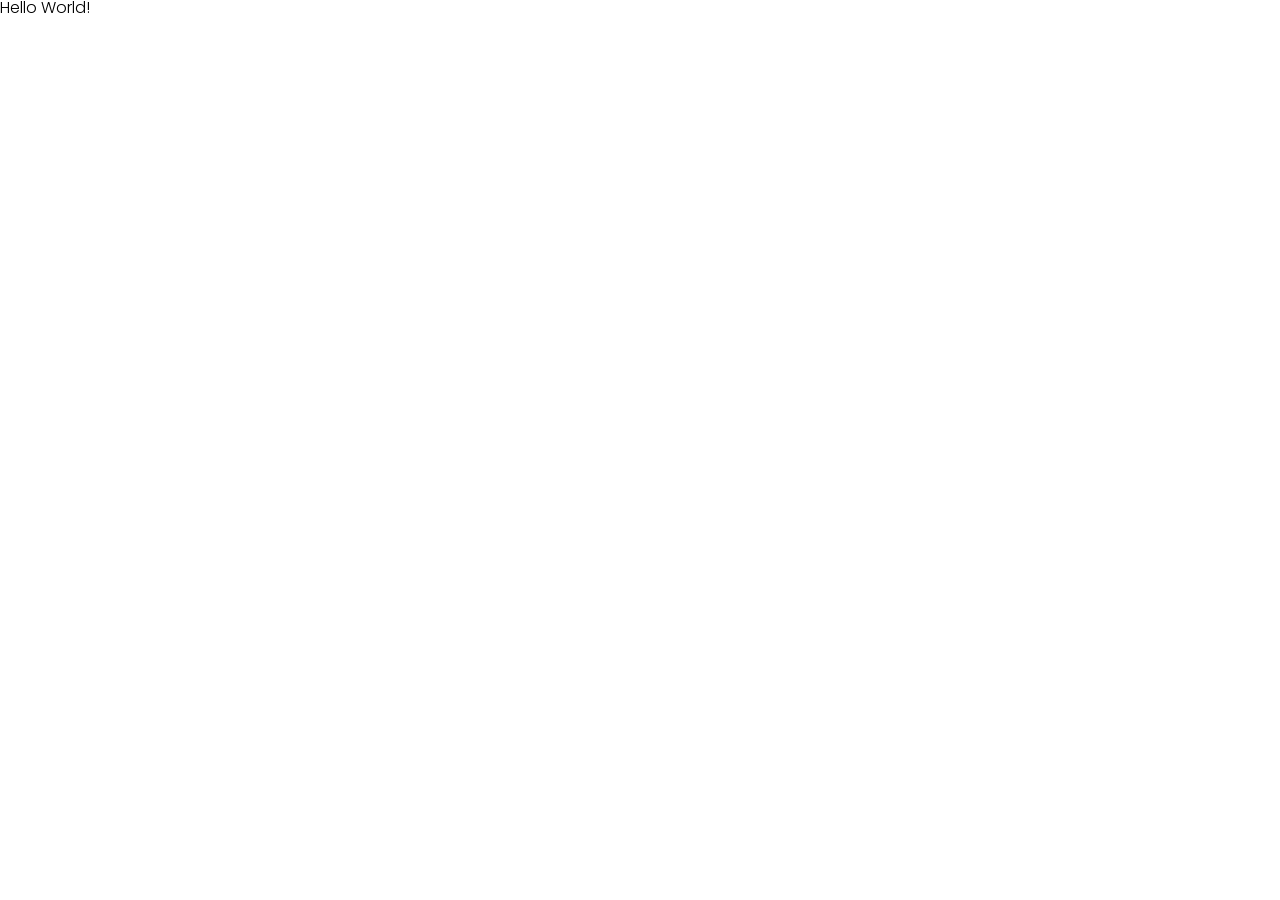
==== index.html @ da1f99ac "Created HTML/CSS files and a folder for images and icons/logos, selected a font family, and added so" ====
<!DOCTYPE html>
<html lang="en">
<head>
    <meta charset="UTF-8">
    <meta name="viewport" content="width=device-width, initial-scale=1.0">
    
    <!-- font family pack from 'google fonts' -->
    <link rel="preconnect" href="https://fonts.googleapis.com">
    <link rel="preconnect" href="https://fonts.gstatic.com" crossorigin>
    <link href="https://fonts.googleapis.com/css2?family=Poppins:ital,wght@0,100;0,200;0,300;0,400;0,500;0,600;0,700;0,800;0,900;1,100;1,200;1,300;1,400;1,500;1,600;1,700;1,800;1,900&display=swap" rel="stylesheet">

    <!-- CSS files in order. consistent, specific and unique designs. -->
    <link rel="stylesheet" href="./css/base.css">

    <title> Portfolio Task </title>
</head>
<body>
    
    Hello World!

</body>
</html>
---- css/base.css ----
:root {
    /* colors pallete */



    /* font size */



    /* other */


}



/*** 2. RESET ***/
* {
    /* removes spaces that are already present on a newly opened web page */
    margin:     0;
    padding:    0;

    /* returns the actual content size, including padding, border, margin and etc */
    box-sizing: border-box;
}

/* removes the dot that comes with the list item by default */
li, summary { list-style-type: none; }

/* the images on the site is always wide as the parent-element */
img { max-width: 100%; object-fit: cover; }

/* removes the underline, which is the default. */
a { text-decoration: none; }



/*** 3. ELEMENT ***/
/* knowledge from the class */ /*
html {
    font-size: 62.5%; 1rem = 10px
} 
*/


body {
        /* standard font pack for the whole project */
        font-family:        "Poppins", sans-serif;
        font-size:          var(--font-size_norm);
        font-weight:        300;
        line-height:        1rem;
        background-color:   var(--surface);

}



/*** 4. SHARED BLOCK ***/




/*** 5. FEATURING ***/




/*** 6. RESPONSIVE ***/
/* laptop */
@media only screen and (max-width: 64rem) {

}


/* tablet */
@media only screen and (max-width: 48rem) {

}


/* mobile */
@media only screen and (max-width: 26.5625rem) {

}
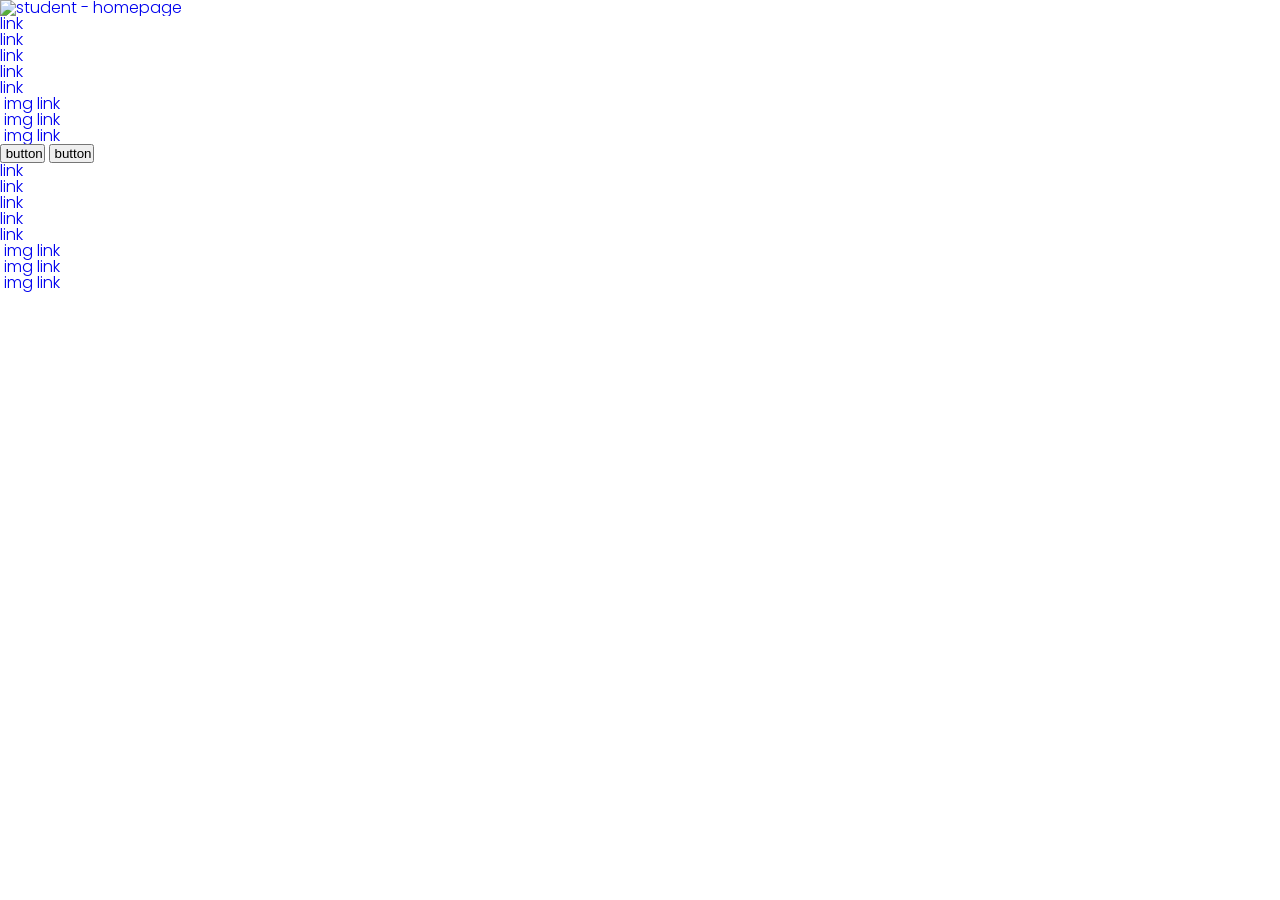
==== commit 92858155: "Built the HTML-skeleton for the header section witch includes nav list for pages and a group of butt" ====
--- a/index.html
+++ b/index.html
@@ -16,7 +16,74 @@
 </head>
 <body>
     
-    Hello World!
+    <header>
+        <nav aria-label="main menu">
+
+            <!-- brandmark logo -->
+            <a href="/">
+                <img src="#" alt="student - homepage">
+            </a>
+            
+
+            <!-- links for page categories and social media -->
+            <div class="nav-links">
+                <ul class="nav-link-list">
+                    <li><a href="#"> link </a></li>
+                    <li><a href="#"> link </a></li>
+                    <li><a href="#"> link </a></li>
+                    <li><a href="#"> link </a></li>
+                    <li><a href="#"> link </a></li>
+                </ul>
+
+                <ul class="nav-social-list">
+                    <li><a href="#" aria-label="linkedin profile">
+                        <img src="#" alt="" aria-hidden="true"> img link 
+                    </a></li>
+                    <li><a href="#" aria-label="github profile">
+                        <img src="#" alt="" aria-hidden="true"> img link 
+                    </a></li>
+                    <li><a href="#" aria-label="instagram profile">
+                        <img src="#" alt="" aria-hidden="true"> img link 
+                    </a></li>
+                </ul>
+            </div>
+
+
+            <!-- buttons for theme mode and drop menu action -->
+            <div class="nav-action">
+                <button type="button" aria-label="switch theme mode">
+                    <img src="#" alt="" aria-hidden="true"> button 
+                </button>
+                <button type="button" aria-label="toggle the dropdown menu">
+                    <img src="#" alt="" aria-hidden="true"> button 
+                </button>      
+            </div>
+        </nav>
+
+
+        <!-- dropdown menu includes links for page categories and social media -->
+        <div id="mainMenu" class="nav-links">
+            <ul class="menu-link-list">
+                <li><a href="#"> link </a></li>
+                <li><a href="#"> link </a></li>
+                <li><a href="#"> link </a></li>
+                <li><a href="#"> link </a></li>
+                <li><a href="#"> link </a></li>
+            </ul>
+
+            <ul class="menu-social-list">
+                <li><a href="#" aria-label="linkedin profile">
+                    <img src="#" alt="" aria-hidden="true"> img link 
+                </a></li>
+                <li><a href="#" aria-label="github profile">
+                    <img src="#" alt="" aria-hidden="true"> img link 
+                </a></li>
+                <li><a href="#" aria-label="instagram profile">
+                    <img src="#" alt="" aria-hidden="true"> img link 
+                </a></li>
+            </ul>
+        </div>
+    </header>
 
 </body>
 </html>
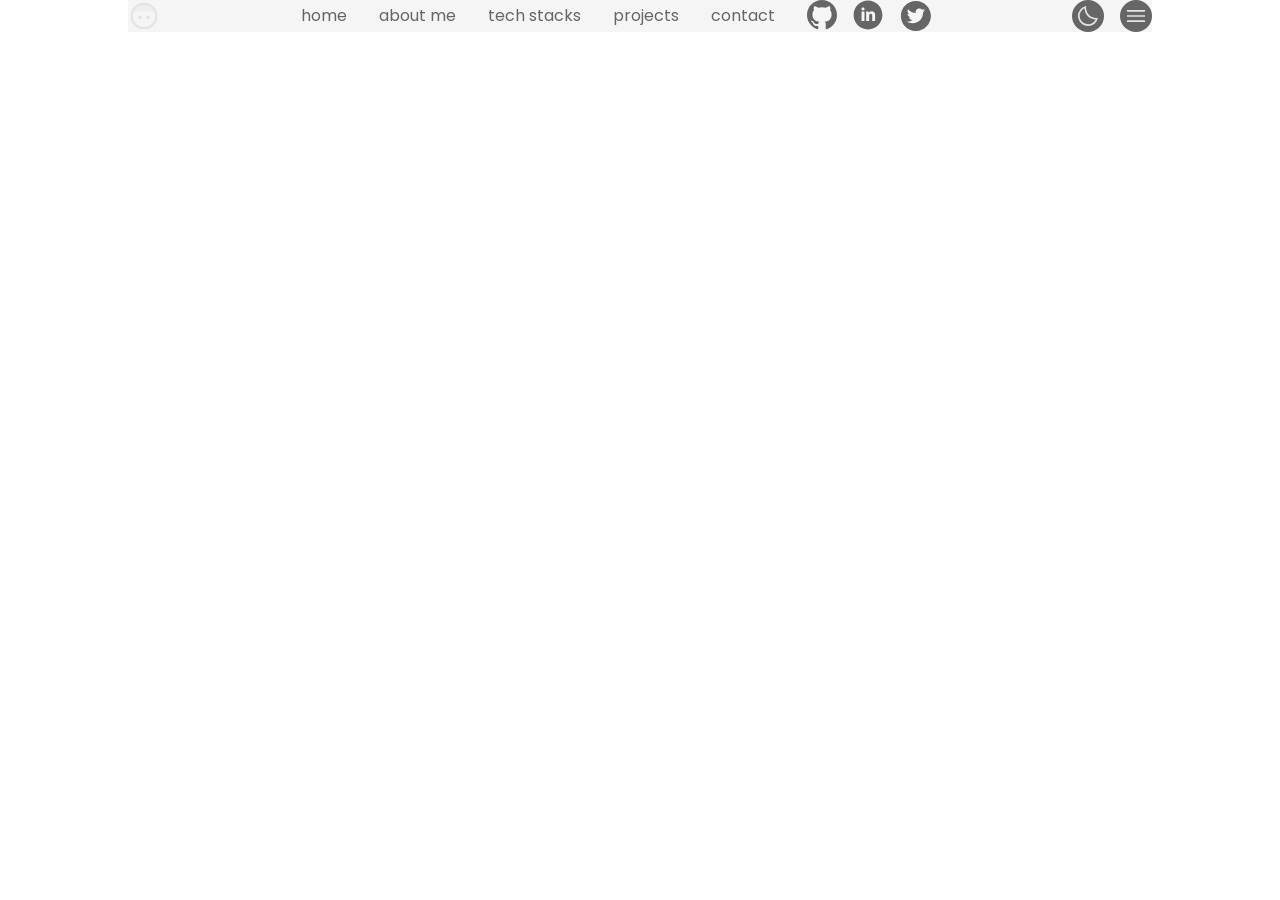
==== commit 3f924824: "Styled the nav in the header, basic + got the colors on nav" ====
--- a/index.html
+++ b/index.html
@@ -20,30 +20,30 @@
         <nav aria-label="main menu">
 
             <!-- brandmark logo -->
-            <a href="/">
-                <img src="#" alt="student - homepage">
+            <a href="/" class="nav-brand-box">
+                <img src="./img/icon/face-icon.svg" alt="student - homepage">
             </a>
             
 
             <!-- links for page categories and social media -->
             <div class="nav-links">
                 <ul class="nav-link-list">
-                    <li><a href="#"> link </a></li>
-                    <li><a href="#"> link </a></li>
-                    <li><a href="#"> link </a></li>
-                    <li><a href="#"> link </a></li>
-                    <li><a href="#"> link </a></li>
+                    <li><a href="#"> home  </a></li>
+                    <li><a href="#"> about me</a></li>
+                    <li><a href="#"> tech stacks </a></li>
+                    <li><a href="#"> projects </a></li>
+                    <li><a href="#"> contact </a></li>
                 </ul>
 
                 <ul class="nav-social-list">
                     <li><a href="#" aria-label="linkedin profile">
-                        <img src="#" alt="" aria-hidden="true"> img link 
+                        <img src="./img/logo/github-logo.svg" alt="" aria-hidden="true">
                     </a></li>
                     <li><a href="#" aria-label="github profile">
-                        <img src="#" alt="" aria-hidden="true"> img link 
+                        <img src="./img/logo/linkedin-logo.svg" alt="" aria-hidden="true">
                     </a></li>
                     <li><a href="#" aria-label="instagram profile">
-                        <img src="#" alt="" aria-hidden="true"> img link 
+                        <img src="./img/logo/x-logo.svg" alt="" aria-hidden="true">
                     </a></li>
                 </ul>
             </div>
@@ -51,11 +51,11 @@
 
             <!-- buttons for theme mode and drop menu action -->
             <div class="nav-action">
-                <button type="button" aria-label="switch theme mode">
-                    <img src="#" alt="" aria-hidden="true"> button 
-                </button>
                 <button type="button" aria-label="toggle the dropdown menu">
-                    <img src="#" alt="" aria-hidden="true"> button 
+                    <img src="./img/icon/moon-icon.svg" alt="" aria-hidden="true"> 
+                </button>      
+                <button type="button" aria-label="toggle the dropdown menu">
+                    <img src="./img/icon/menu-icon.svg" alt="" aria-hidden="true"> 
                 </button>      
             </div>
         </nav>
@@ -64,22 +64,22 @@
         <!-- dropdown menu includes links for page categories and social media -->
         <div id="mainMenu" class="nav-links">
             <ul class="menu-link-list">
-                <li><a href="#"> link </a></li>
-                <li><a href="#"> link </a></li>
-                <li><a href="#"> link </a></li>
-                <li><a href="#"> link </a></li>
-                <li><a href="#"> link </a></li>
+                <li><a href="#"> home </a></li>
+                <li><a href="#"> about me </a></li>
+                <li><a href="#"> tech stacks </a></li>
+                <li><a href="#"> projects </a></li>
+                <li><a href="#"> contact </a></li>
             </ul>
 
             <ul class="menu-social-list">
                 <li><a href="#" aria-label="linkedin profile">
-                    <img src="#" alt="" aria-hidden="true"> img link 
+                    <img src="./img/logo/github-logo.svg" alt="" aria-hidden="true">
                 </a></li>
                 <li><a href="#" aria-label="github profile">
-                    <img src="#" alt="" aria-hidden="true"> img link 
+                    <img src="./img/logo/linkedin-logo.svg" alt="" aria-hidden="true">
                 </a></li>
                 <li><a href="#" aria-label="instagram profile">
-                    <img src="#" alt="" aria-hidden="true"> img link 
+                    <img src="./img/logo/x-logo.svg" alt="" aria-hidden="true">
                 </a></li>
             </ul>
         </div>
--- a/css/base.css
+++ b/css/base.css
@@ -1,6 +1,9 @@
 :root {
     /* colors pallete */
-
+    --navbar: #f5f5f5;
+    --nav-link: #666666;
+    --nav-btn:  #666666;
+    --surface: #ffffff;
 
 
     /* font size */
@@ -46,9 +49,9 @@
 body {
         /* standard font pack for the whole project */
         font-family:        "Poppins", sans-serif;
-        font-size:          var(--font-size_norm);
+        font-size:          1rem;
         font-weight:        300;
-        line-height:        1rem;
+        line-height:        1;
         background-color:   var(--surface);
 
 }
@@ -56,12 +59,88 @@
 
 
 /*** 4. SHARED BLOCK ***/
+/* header */
+header {
+
+    nav[aria-label="main menu"] {
+        display: flex;
+        justify-content: space-between;
+        max-width: 64rem;
+            background-color: var(--navbar);
+            margin: 0 auto;
+
+    }
+
+
+/*** nav brand ***/
+    .nav-brand-box {
+        max-width: 2rem; max-height: 2rem;
+    }
+
+/*** nav links **/
+    .nav-links {
+        display: flex;
+        column-gap: 2rem;
+    }
+
+    
+    .nav-link-list {
+        display: flex;
+        column-gap: 2rem;
+    }
+
+    .nav-link-list li {
+        display: flex;
+        align-items: center;
+    }
+
+
+    .nav-social-list {
+        display: flex;
+        column-gap: 1rem;
+    }
+
+    .nav-social-list li {
+        display: flex;
+        align-items: center;
+        max-width: 2rem; max-height: 2rem;
+    }
+
+
+/*** nav action ***/
+    .nav-action {
+        display: flex;
+        column-gap: 1rem;
+    }
 
 
 
 
+
+    #mainMenu {
+        display: none;
+    }
+
+}
+
+
+
 /*** 5. FEATURING ***/
+/* link */
+.nav-link-list li a {
+        font-weight: 400;
+        color: var(--nav-link);
+}
 
+/* button */
+.nav-action button {
+    padding: .25rem;
+    border: none;
+    border-radius: 50%;
+    max-width: 2rem; max-height: 2rem;
+        background-color: var(--nav-btn);
+        cursor: pointer;
+}
 
 
 
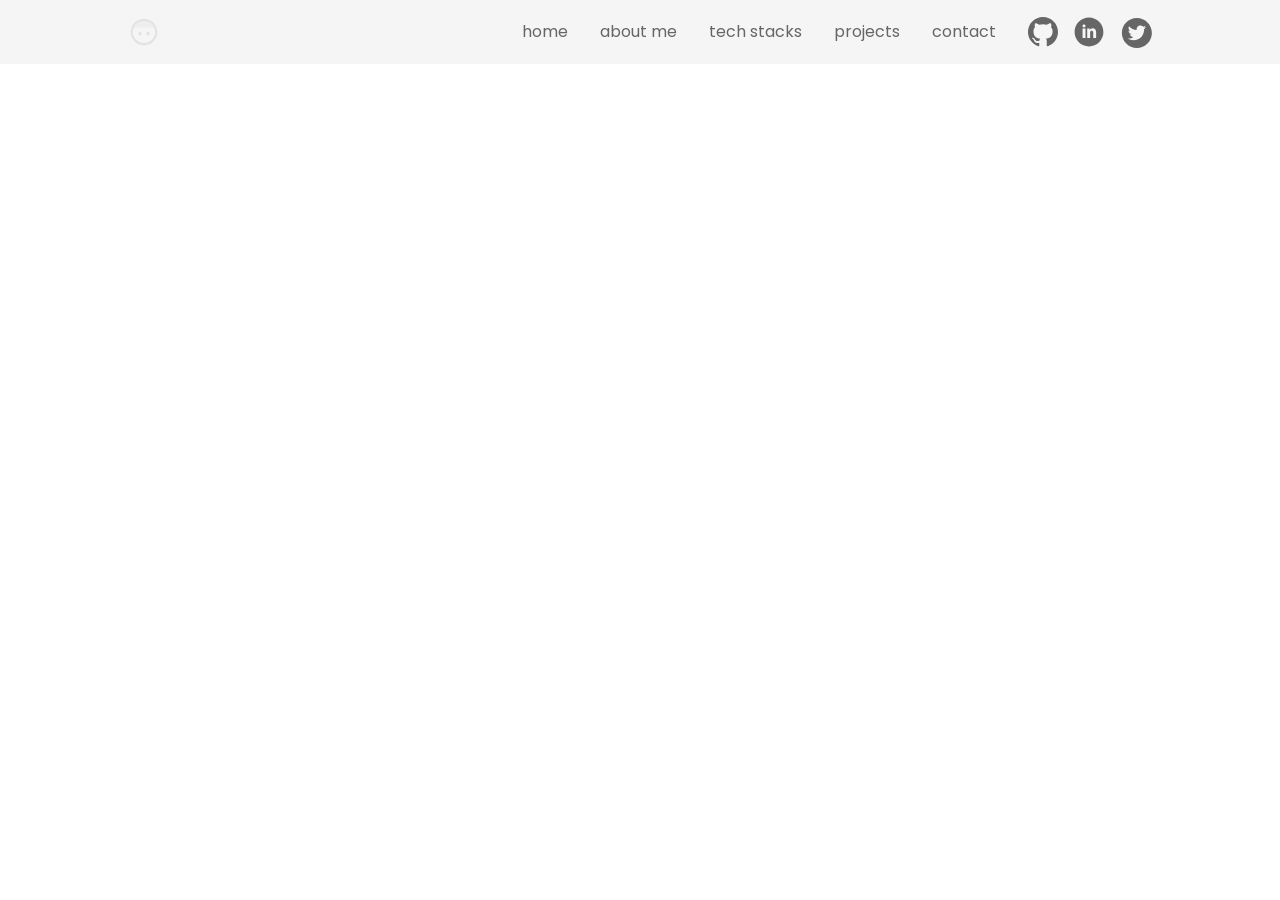
==== commit ebeb978d: "Responsive header, around the nav + there is a dropdown menu active." ====
--- a/index.html
+++ b/index.html
@@ -18,24 +18,60 @@
     
     <header>
         <nav aria-label="main menu">
-
-            <!-- brandmark logo -->
-            <a href="/" class="nav-brand-box">
-                <img src="./img/icon/face-icon.svg" alt="student - homepage">
-            </a>
+            <div class="nav-wrapper">
+                <!-- brandmark logo -->
+                <a href="/" class="nav-brand-box">
+                    <img src="./img/icon/face-icon.svg" alt="student - homepage">
+                </a>
             
 
-            <!-- links for page categories and social media -->
-            <div class="nav-links">
-                <ul class="nav-link-list">
-                    <li><a href="#"> home  </a></li>
-                    <li><a href="#"> about me</a></li>
+                <!-- links for page categories and social media -->
+                <div class="nav-links">
+                    <ul class="nav-link-list">
+                        <li><a href="#"> home  </a></li>
+                        <li><a href="#"> about me</a></li>
+                        <li><a href="#"> tech stacks </a></li>
+                        <li><a href="#"> projects </a></li>
+                        <li><a href="#"> contact </a></li>
+                    </ul>
+
+                    <ul class="nav-social-list">
+                        <li><a href="#" aria-label="linkedin profile">
+                            <img src="./img/logo/github-logo.svg" alt="" aria-hidden="true">
+                        </a></li>
+                        <li><a href="#" aria-label="github profile">
+                            <img src="./img/logo/linkedin-logo.svg" alt="" aria-hidden="true">
+                        </a></li>
+                        <li><a href="#" aria-label="instagram profile">
+                            <img src="./img/logo/x-logo.svg" alt="" aria-hidden="true">
+                        </a></li>
+                    </ul>
+                </div>
+
+
+                <!-- buttons for theme mode and drop menu action -->
+                <div class="nav-action">
+                    <button type="button" aria-label="toggle the dropdown menu">
+                        <img src="./img/icon/moon-icon.svg" alt="" aria-hidden="true"> 
+                    </button>      
+                    <button type="button" aria-label="toggle the dropdown menu" popovertarget="mainMenu">
+                        <img src="./img/icon/menu-icon.svg" alt="" aria-hidden="true"> 
+                    </button>      
+                </div>                
+            </div>
+
+
+            <!-- dropdown menu includes links for page categories and social media -->
+            <div id="mainMenu" class="menu-links" popover="auto">
+                <ul class="menu-link-list">
+                    <li><a href="#"> home </a></li>
+                    <li><a href="#"> about me </a></li>
                     <li><a href="#"> tech stacks </a></li>
                     <li><a href="#"> projects </a></li>
                     <li><a href="#"> contact </a></li>
                 </ul>
 
-                <ul class="nav-social-list">
+                <ul class="menu-social-list">
                     <li><a href="#" aria-label="linkedin profile">
                         <img src="./img/logo/github-logo.svg" alt="" aria-hidden="true">
                     </a></li>
@@ -47,42 +83,7 @@
                     </a></li>
                 </ul>
             </div>
-
-
-            <!-- buttons for theme mode and drop menu action -->
-            <div class="nav-action">
-                <button type="button" aria-label="toggle the dropdown menu">
-                    <img src="./img/icon/moon-icon.svg" alt="" aria-hidden="true"> 
-                </button>      
-                <button type="button" aria-label="toggle the dropdown menu">
-                    <img src="./img/icon/menu-icon.svg" alt="" aria-hidden="true"> 
-                </button>      
-            </div>
         </nav>
-
-
-        <!-- dropdown menu includes links for page categories and social media -->
-        <div id="mainMenu" class="nav-links">
-            <ul class="menu-link-list">
-                <li><a href="#"> home </a></li>
-                <li><a href="#"> about me </a></li>
-                <li><a href="#"> tech stacks </a></li>
-                <li><a href="#"> projects </a></li>
-                <li><a href="#"> contact </a></li>
-            </ul>
-
-            <ul class="menu-social-list">
-                <li><a href="#" aria-label="linkedin profile">
-                    <img src="./img/logo/github-logo.svg" alt="" aria-hidden="true">
-                </a></li>
-                <li><a href="#" aria-label="github profile">
-                    <img src="./img/logo/linkedin-logo.svg" alt="" aria-hidden="true">
-                </a></li>
-                <li><a href="#" aria-label="instagram profile">
-                    <img src="./img/logo/x-logo.svg" alt="" aria-hidden="true">
-                </a></li>
-            </ul>
-        </div>
     </header>
 
 </body>
--- a/css/base.css
+++ b/css/base.css
@@ -1,9 +1,10 @@
 :root {
     /* colors pallete */
-    --navbar: #f5f5f5;
+    --navbar:   #f5f5f5;
     --nav-link: #666666;
+    --nav-menu: #f5f5f5;
     --nav-btn:  #666666;
-    --surface: #ffffff;
+    --surface:  #ffffff;
 
 
     /* font size */
@@ -63,10 +64,17 @@
 header {
 
     nav[aria-label="main menu"] {
-        display: flex;
+            background-color: var(--navbar);
+    }
+
+    .nav-wrapper {
+        display: flex;
+        flex-wrap: wrap;
         justify-content: space-between;
+        align-items: center;
+        padding-top: clamp(1rem, 1vw, 2rem);
+        padding-bottom: clamp(1rem, 1vw, 2rem);
         max-width: 64rem;
-            background-color: var(--navbar);
             margin: 0 auto;
 
     }
@@ -74,6 +82,7 @@
 
 /*** nav brand ***/
     .nav-brand-box {
+        display: flex;
         max-width: 2rem; max-height: 2rem;
     }
 
@@ -87,6 +96,7 @@
     .nav-link-list {
         display: flex;
         column-gap: 2rem;
+        flex-wrap: wrap;
     }
 
     .nav-link-list li {
@@ -97,6 +107,7 @@
 
     .nav-social-list {
         display: flex;
+        align-items: center;
         column-gap: 1rem;
     }
 
@@ -111,15 +122,38 @@
     .nav-action {
         display: flex;
         column-gap: 1rem;
-    }
-
-
-
-
-
+        flex-wrap: wrap;
+    }
+
+
+/*** mainMenu ***/
     #mainMenu {
-        display: none;
-    }
+        flex-direction: column;
+            background-color: var(--nav-menu);
+            border: none;
+            top: 4rem;
+            left: auto;
+            width: 20rem;
+    }
+
+    .menu-link-list {
+        display: flex;
+        flex-direction: column;
+    }
+
+    .menu-link-list li {
+        display: flex;
+        justify-content: center;
+    }
+
+    .menu-social-list {
+        display: flex;
+        column-gap: 2rem;
+        flex-wrap: wrap;
+        justify-content: center;
+        align-items: center;
+    }
+
 
 }
 
@@ -127,13 +161,33 @@
 
 /*** 5. FEATURING ***/
 /* link */
-.nav-link-list li a {
+.nav-link-list li a,
+.menu-link-list li a {
         font-weight: 400;
         color: var(--nav-link);
 }
 
+.menu-link-list li a {
+    display: flex;
+    justify-content: center;
+    padding: 1rem 0;
+    width: 100%;
+}
+
+.menu-social-list li a {
+    display: flex;
+    padding: 1rem 0;
+}
+
+/* link img */
+.nav-social-list li a {
+    display: flex;
+}
+
+
 /* button */
 .nav-action button {
+    display: flex;
     padding: .25rem;
     border: none;
     border-radius: 50%;
@@ -142,18 +196,42 @@
         cursor: pointer;
 }
 
+.nav-action:last-child {
+    display: none;
+}
+
 
 
 /*** 6. RESPONSIVE ***/
 /* laptop */
 @media only screen and (max-width: 64rem) {
 
+    header {
+
+        .nav-wrapper {
+            padding-left: clamp(.5rem, 1vw, 1rem);
+            padding-right: clamp(.5rem, 1vw, 1rem);
+        }
+
+    }
 }
 
 
 /* tablet */
 @media only screen and (max-width: 48rem) {
 
+    header {
+
+        .nav-links {
+            display: none;
+        }
+
+        .nav-action:last-child {
+            display: flex;
+        }
+
+    }
+
 }
 
 
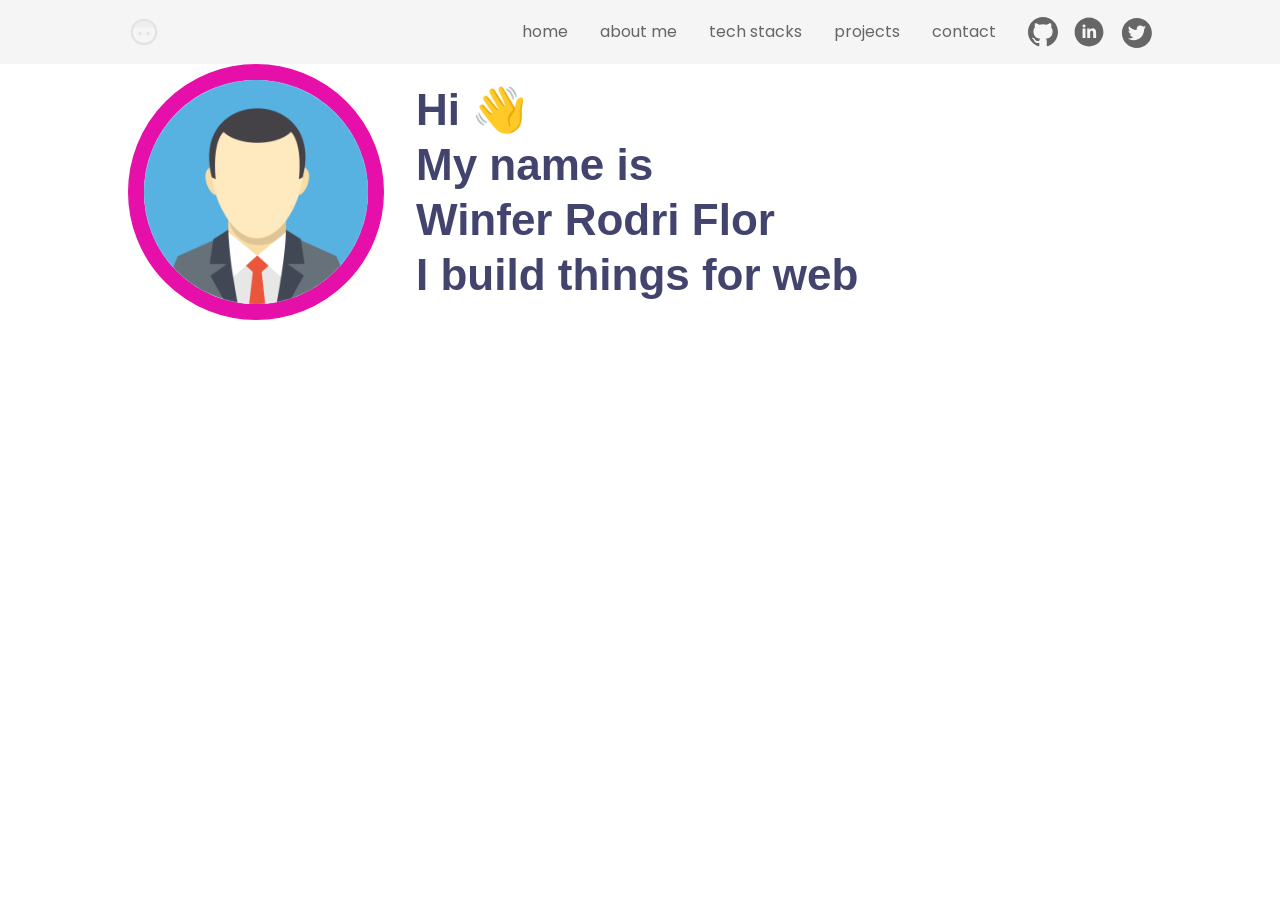
==== commit 398af813: "Built the HTML-skeleton for main section, simple and styled. and also resposive." ====
--- a/index.html
+++ b/index.html
@@ -11,6 +11,7 @@
 
     <!-- CSS files in order. consistent, specific and unique designs. -->
     <link rel="stylesheet" href="./css/base.css">
+    <link rel="stylesheet" href="./css/home.css">
 
     <title> Portfolio Task </title>
 </head>
@@ -86,5 +87,22 @@
         </nav>
     </header>
 
+
+    <main>
+        <section class="main-display">
+            <div class="display-wrapper">
+                <div class="dplay-frame">
+                    <img src="./img/avatar.png" alt="profile picture">
+                </div>
+                <h1>
+                    Hi 👋 <br>
+                    My name is <br>
+                    Winfer Rodri Flor <br>
+                    I build things for web <br>
+                </h1>
+            </div>
+        </section>
+    </main>
+
 </body>
 </html>
--- a/css/base.css
+++ b/css/base.css
@@ -4,7 +4,9 @@
     --nav-link: #666666;
     --nav-menu: #f5f5f5;
     --nav-btn:  #666666;
-    --surface:  #ffffff;
+    --t-text:   #42446E;
+    --pic-fr:   #E70FAA;
+    --surface:  #ffffff; 
 
 
     /* font size */
@@ -75,7 +77,7 @@
         padding-top: clamp(1rem, 1vw, 2rem);
         padding-bottom: clamp(1rem, 1vw, 2rem);
         max-width: 64rem;
-            margin: 0 auto;
+        margin: 0 auto;
 
     }
 
--- a/css/home.css
+++ b/css/home.css
@@ -0,0 +1,71 @@
+/*** 4. BLOCK ***/
+    main {
+
+        .main-display {
+                background-color: var(--surface);
+        }
+
+        .display-wrapper {
+            display: flex;
+            flex-direction: row;
+            column-gap: 2rem;
+            align-items: center;
+            max-width: 64rem;
+            margin: 0 auto;
+        }
+
+    }
+
+
+/*** 5. FEATURING ***/
+/* headline */
+h1 {
+        font-size: clamp(1rem, 8vw, 2.75rem);
+        font-weight: 800;
+        line-height: 1.25;
+        color: var(--t-text);
+}
+
+/* image */
+.dplay-frame {
+    display: flex;
+    border: clamp(.75rem, 2vw, 1rem) solid var(--pic-fr);
+    border-radius: 50%;
+    width: clamp(14rem, 20vw, 16rem);
+}
+
+
+
+
+/*** 6. RESPONSIVE ***/
+/* laptop */
+@media only screen and (max-width: 64rem) {
+    
+    main {
+
+        .display-wrapper {
+            padding-left: clamp(.5rem, 1vw, 1rem);
+            padding-right: clamp(.5rem, 1vw, 1rem);
+        }
+
+    }
+
+}
+
+
+/* tablet */
+@media only screen and (max-width: 48rem) {
+    main {
+
+        .display-wrapper {
+            flex-direction: column;
+        }
+
+    }
+}
+
+
+/* mobile */
+@media only screen and (max-width: 26.5625rem) {
+
+}
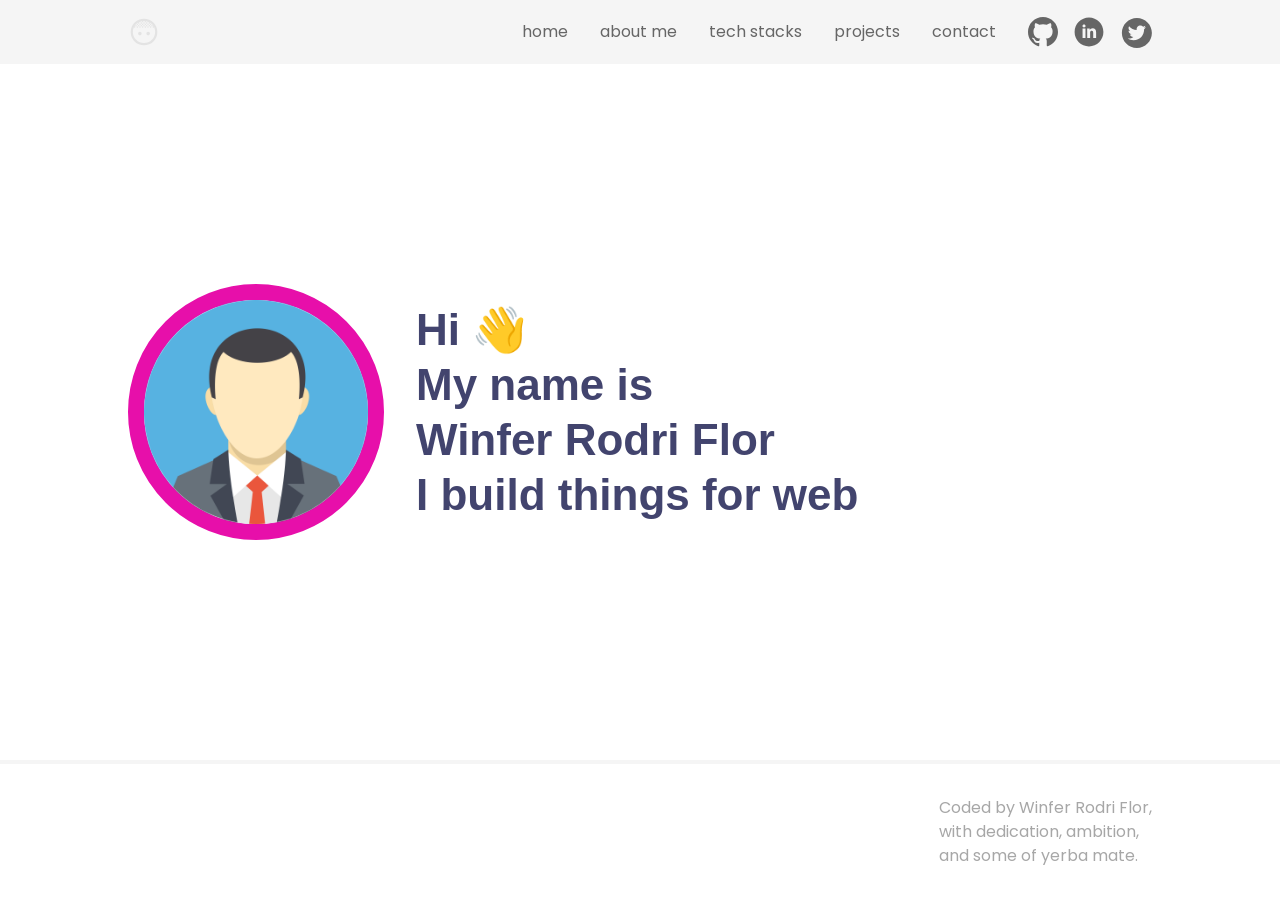
==== commit 3c416e5d: "Footer is in place, resposive and styled." ====
--- a/index.html
+++ b/index.html
@@ -104,5 +104,18 @@
         </section>
     </main>
 
+
+    <footer>
+        <section class="main-footer">
+            <div class="footer-wrapper">
+                <p> 
+                    Coded by Winfer Rodri Flor, <br>
+                    with dedication, ambition, <br>
+                    and some of yerba mate. 
+                </p>
+            </div>
+        </section>
+    </footer>
+
 </body>
 </html>
--- a/css/base.css
+++ b/css/base.css
@@ -4,8 +4,10 @@
     --nav-link: #666666;
     --nav-menu: #f5f5f5;
     --nav-btn:  #666666;
-    --t-text:   #42446E;
+    --t-txt:    #42446E;
     --pic-fr:   #E70FAA;
+    --foot-b:   #f5f5f5;
+    --foot-txt: #A7A7A7;
     --surface:  #ffffff; 
 
 
@@ -50,13 +52,16 @@
 
 
 body {
+    display: grid;
+    grid-template-rows: auto 1fr auto;
+    height: 100dvh;
+
         /* standard font pack for the whole project */
         font-family:        "Poppins", sans-serif;
         font-size:          1rem;
         font-weight:        300;
         line-height:        1;
         background-color:   var(--surface);
-
 }
 
 
@@ -78,7 +83,6 @@
         padding-bottom: clamp(1rem, 1vw, 2rem);
         max-width: 64rem;
         margin: 0 auto;
-
     }
 
 
@@ -156,12 +160,38 @@
         align-items: center;
     }
 
-
-}
-
+}
+
+
+
+footer {
+
+    .main-footer {
+            border-top: .25rem solid var(--foot-b);
+    }
+
+    .footer-wrapper {
+        display: flex;
+        flex-wrap: wrap;
+        justify-content: end;
+        padding-top: clamp(2rem, 2vw, 4rem);
+        padding-bottom: clamp(2rem, 2vw, 4rem);
+        max-width: 64rem;
+        margin: 0 auto;
+    }
+
+}
 
 
 /*** 5. FEATURING ***/
+/* text */
+.footer-wrapper p {
+        font-weight: 400;
+        text-align: start;
+        line-height: 1.5;
+        color: var(--foot-txt);
+}
+
 /* link */
 .nav-link-list li a,
 .menu-link-list li a {
@@ -211,8 +241,17 @@
     header {
 
         .nav-wrapper {
-            padding-left: clamp(.5rem, 1vw, 1rem);
-            padding-right: clamp(.5rem, 1vw, 1rem);
+            padding-left: clamp(.5rem, 10vw, 1rem);
+            padding-right: clamp(.5rem, 10vw, 1rem);
+        }
+
+    }
+
+    footer {
+
+        .footer-wrapper {
+            padding-left: clamp(.5rem, 10vw, 1rem);
+            padding-right: clamp(.5rem, 10vw, 1rem);
         }
 
     }
--- a/css/home.css
+++ b/css/home.css
@@ -2,6 +2,7 @@
     main {
 
         .main-display {
+            height: 100%;
                 background-color: var(--surface);
         }
 
@@ -10,11 +11,12 @@
             flex-direction: row;
             column-gap: 2rem;
             align-items: center;
-            max-width: 64rem;
+            max-width: 64rem; height: 100%;
             margin: 0 auto;
         }
 
     }
+
 
 
 /*** 5. FEATURING ***/
@@ -23,7 +25,7 @@
         font-size: clamp(1rem, 8vw, 2.75rem);
         font-weight: 800;
         line-height: 1.25;
-        color: var(--t-text);
+        color: var(--t-txt);
 }
 
 /* image */
@@ -59,6 +61,7 @@
 
         .display-wrapper {
             flex-direction: column;
+            justify-content: center;
         }
 
     }
